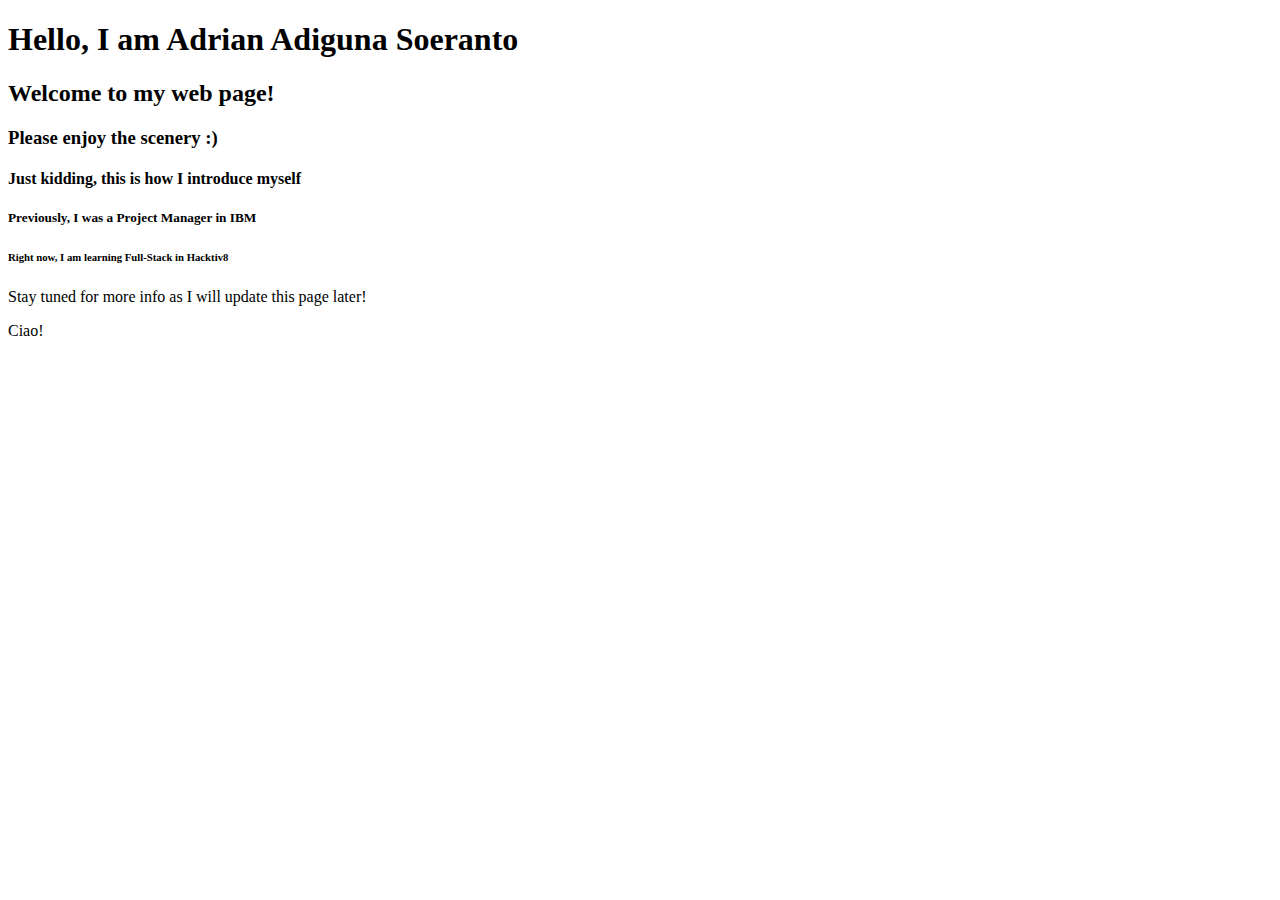
==== index.html @ 742ce48e "remove br" ====
<!DOCTYPE html>
<html lang="en">

<head>
    <meta charset="UTF-8">
    <meta name="viewport" content="width=device-width, initial-scale=1.0">
    <meta http-equiv="X-UA-Compatible" content="ie=edge">
    <title>Document</title>
</head>

<body>
    <h1>Hello, I am Adrian Adiguna Soeranto</h1>
    <h2>Welcome to my web page!</h2>
    <h3>Please enjoy the scenery :)</h3>
    <h4>Just kidding, this is how I introduce myself</h4>
    <h5>Previously, I was a Project Manager in IBM</h5>
    <h6>Right now, I am learning Full-Stack in Hacktiv8</h6>
    <p>Stay tuned for more info as I will update this page later!</p>
    <span>Ciao!</span>
</body>

</html>
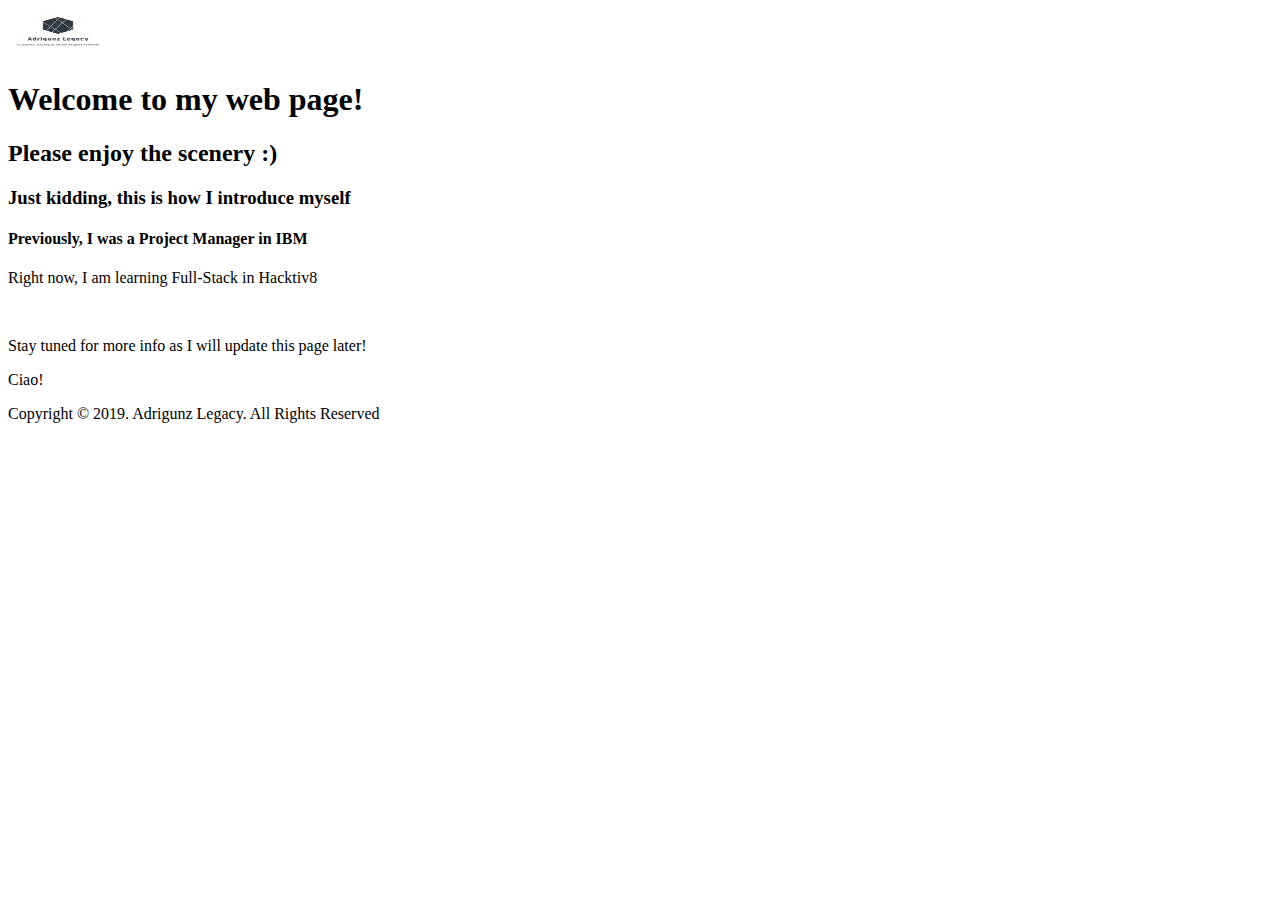
==== commit fecfeec6: "Adding Logo" ====
--- a/index.html
+++ b/index.html
@@ -2,21 +2,32 @@
 <html lang="en">
 
 <head>
+    <title>Adrian Adiguna Soeranto's Website</title>
+    <!-- Meta -->
     <meta charset="UTF-8">
     <meta name="viewport" content="width=device-width, initial-scale=1.0">
     <meta http-equiv="X-UA-Compatible" content="ie=edge">
-    <title>Document</title>
+    <!-- CSS -->
+    <link rel="stylesheet" type="text/css" href="styles.css">
 </head>
 
 <body>
-    <h1>Hello, I am Adrian Adiguna Soeranto</h1>
-    <h2>Welcome to my web page!</h2>
-    <h3>Please enjoy the scenery :)</h3>
-    <h4>Just kidding, this is how I introduce myself</h4>
-    <h5>Previously, I was a Project Manager in IBM</h5>
-    <h6>Right now, I am learning Full-Stack in Hacktiv8</h6>
-    <p>Stay tuned for more info as I will update this page later!</p>
-    <span>Ciao!</span>
+    <div class="title">
+        <img src="logo_transparent.png" alt="Adrigunz Legacy Logo" height="48" width="100" />
+    </div>
+    <div class="content">
+        <h1>Welcome to my web page!</h1>
+        <h2>Please enjoy the scenery :)</h2>
+        <h3>Just kidding, this is how I introduce myself</h3>
+        <h4>Previously, I was a Project Manager in IBM</h4>
+        <p>Right now, I am learning Full-Stack in Hacktiv8</p><br>
+        <p>Stay tuned for more info as I will update this page later!</p>
+        <span>Ciao!</span>
+    </div>
 </body>
 
+<footer>
+    <p>Copyright &copy; 2019. Adrigunz Legacy. All Rights Reserved</p>
+</footer>
+
 </html>--- a/styles.css
+++ b/styles.css
@@ -0,0 +1,21 @@
+body {}
+
+h1 {}
+
+h2 {}
+
+h3 {}
+
+h4 {}
+
+p {}
+
+span {}
+
+footer {}
+
+.title {
+    background-image: url("https://images.pexels.com/photos/301614/pexels-photo-301614.jpeg?cs=srgb&dl=ancient-architecture-asia-301614.jpg&fm=jpg");
+}
+
+.content {}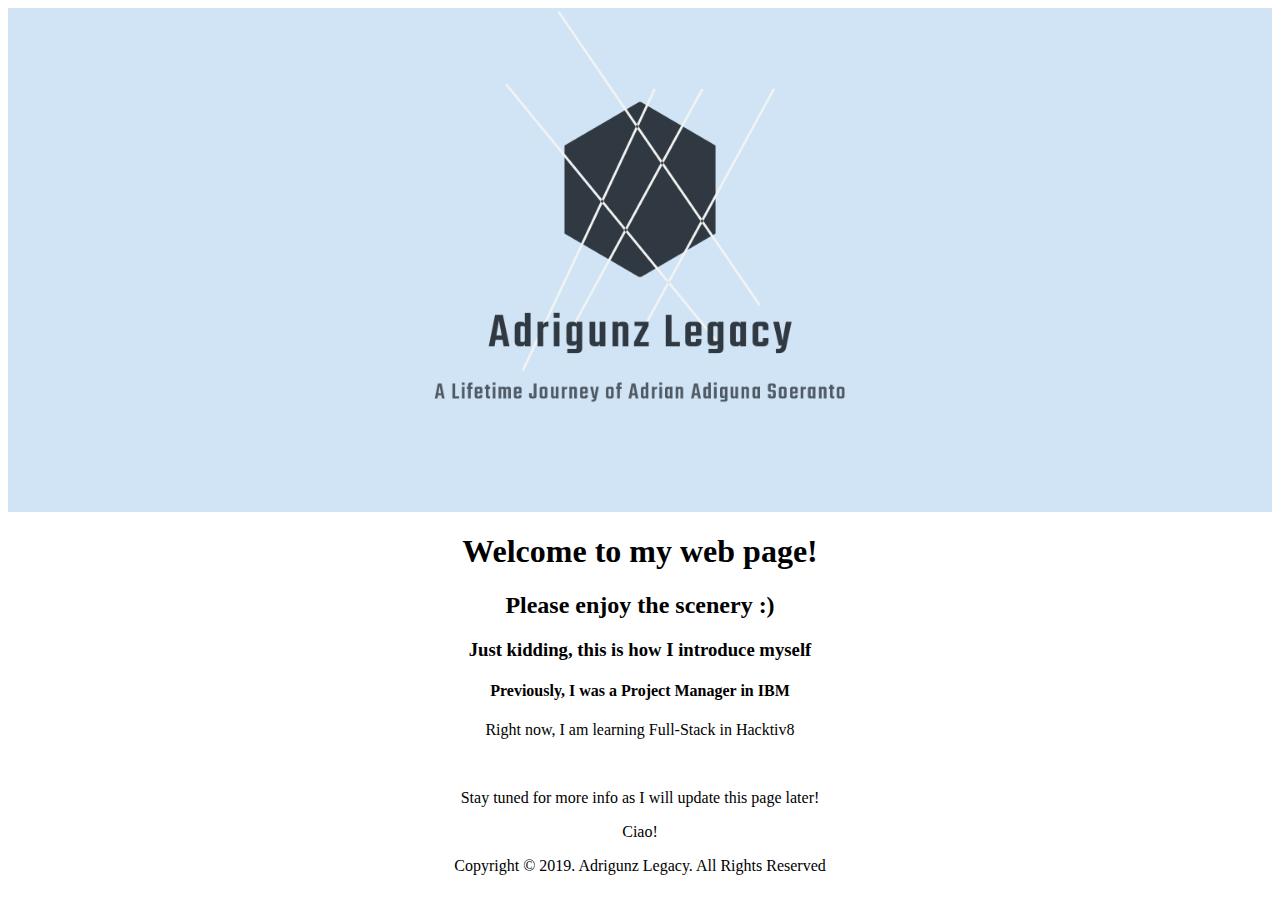
==== commit 756bfa5b: "Adding Logo and BG image" ====
--- a/index.html
+++ b/index.html
@@ -13,7 +13,7 @@
 
 <body>
     <div class="title">
-        <img src="logo_transparent.png" alt="Adrigunz Legacy Logo" height="48" width="100" />
+        <img src="logo_transparent.png" alt="Adrigunz Legacy Logo" height="500" width="500" />
     </div>
     <div class="content">
         <h1>Welcome to my web page!</h1>
--- a/styles.css
+++ b/styles.css
@@ -12,10 +12,15 @@
 
 span {}
 
-footer {}
+footer {
+    text-align: center;
+}
 
 .title {
-    background-image: url("https://images.pexels.com/photos/301614/pexels-photo-301614.jpeg?cs=srgb&dl=ancient-architecture-asia-301614.jpg&fm=jpg");
+    background: #D0E4F5 url("https://images.pexels.com/photos/796306/pexels-photo-796306.jpeg?cs=srgb&dl=clouds-cold-daylight-796306.jpg&fm=jpg") no-repeat fixed 0px 0px;
+    text-align: center;
 }
 
-.content {}+.content {
+    text-align: center;
+}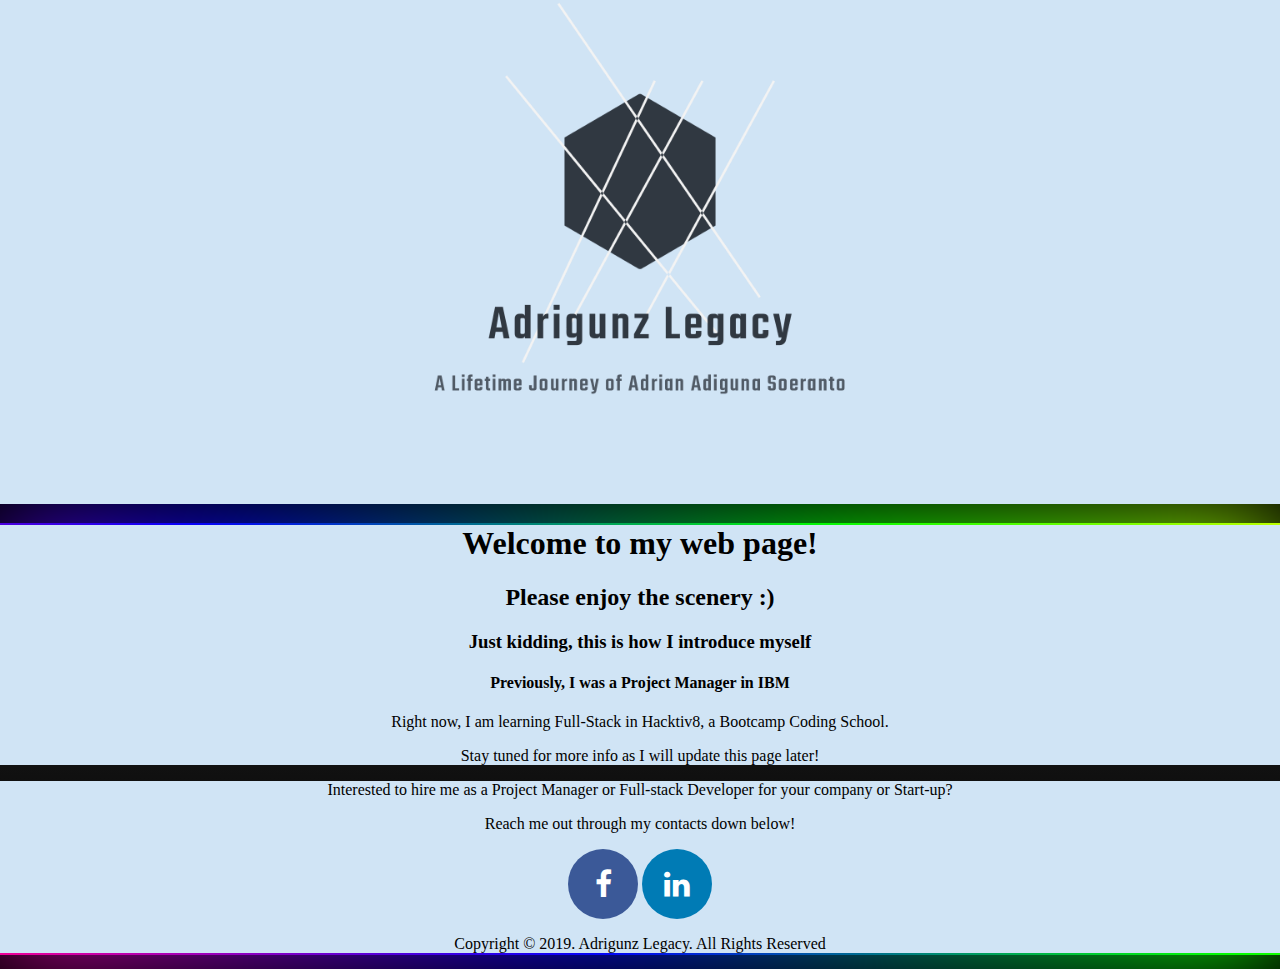
==== commit ee2e1034: "Create Proper Website" ====
--- a/index.html
+++ b/index.html
@@ -9,24 +9,56 @@
     <meta http-equiv="X-UA-Compatible" content="ie=edge">
     <!-- CSS -->
     <link rel="stylesheet" type="text/css" href="styles.css">
+    <!-- Add icon library -->
+    <link rel="stylesheet" href="https://cdnjs.cloudflare.com/ajax/libs/font-awesome/4.7.0/css/font-awesome.min.css">
+    <style>
+        .fa {
+            padding: 20px;
+            font-size: 30px;
+            width: 30px;
+            text-align: center;
+            text-decoration: none;
+            border-radius: 50%;
+        }
+        
+        .fa:hover {
+            opacity: 0.7;
+        }
+        
+        .fa-facebook {
+            background: #3B5998;
+            color: white;
+        }
+        
+        .fa-linkedin {
+            background: #007bb5;
+            color: white;
+        }
+    </style>
 </head>
 
 <body>
     <div class="title">
         <img src="logo_transparent.png" alt="Adrigunz Legacy Logo" height="500" width="500" />
     </div>
-    <div class="content">
-        <h1>Welcome to my web page!</h1>
-        <h2>Please enjoy the scenery :)</h2>
-        <h3>Just kidding, this is how I introduce myself</h3>
-        <h4>Previously, I was a Project Manager in IBM</h4>
-        <p>Right now, I am learning Full-Stack in Hacktiv8</p><br>
-        <p>Stay tuned for more info as I will update this page later!</p>
-        <span>Ciao!</span>
-    </div>
+    <div class="block">
+        <div class="content">
+            <h1>Welcome to my web page!</h1>
+            <h2>Please enjoy the scenery :)</h2>
+            <h3>Just kidding, this is how I introduce myself</h3>
+            <h4>Previously, I was a Project Manager in IBM</h4>
+            <p>Right now, I am learning Full-Stack in Hacktiv8, a Bootcamp Coding School.</p>
+            <p>Stay tuned for more info as I will update this page later!</p>
+        </div>
+        </block>
 </body>
 
 <footer>
+    <span>Interested to hire me as a Project Manager or Full-stack Developer for your company or Start-up?</span><br>
+    <p>Reach me out through my contacts down below!</p>
+    <!-- Add font awesome icons -->
+    <a href="https://www.facebook.com/adrian.adiguna.1" class="fa fa-facebook"></a>
+    <a href="https://www.linkedin.com/in/adrian-adiguna-9593b153/" class="fa fa-linkedin"></a>
     <p>Copyright &copy; 2019. Adrigunz Legacy. All Rights Reserved</p>
 </footer>
 
--- a/styles.css
+++ b/styles.css
@@ -1,26 +1,67 @@
-body {}
-
-h1 {}
-
-h2 {}
-
-h3 {}
-
-h4 {}
-
-p {}
-
-span {}
-
-footer {
-    text-align: center;
-}
-
-.title {
-    background: #D0E4F5 url("https://images.pexels.com/photos/796306/pexels-photo-796306.jpeg?cs=srgb&dl=clouds-cold-daylight-796306.jpg&fm=jpg") no-repeat fixed 0px 0px;
-    text-align: center;
-}
-
-.content {
-    text-align: center;
-}+    body {
+        margin: 0;
+        padding: 0;
+        background-color: #000;
+    }
+    
+    h1 {}
+    
+    h2 {}
+    
+    h3 {}
+    
+    h4 {}
+    
+    p {}
+    
+    span {}
+    
+    footer {
+        background: #D0E4F5 url("https://images.pexels.com/photos/2127789/pexels-photo-2127789.jpeg?cs=srgb&dl=adventure-air-aircraft-2127789.jpg&fm=jpg") no-repeat scroll 0% 50%;
+        text-align: center;
+    }
+    
+    .title {
+        background: #D0E4F5 url("https://images.pexels.com/photos/796306/pexels-photo-796306.jpeg?cs=srgb&dl=clouds-cold-daylight-796306.jpg&fm=jpg") no-repeat fixed 0px 0px;
+        text-align: center;
+    }
+    
+    .content {
+        background: #D0E4F5 url("https://images.pexels.com/photos/2166695/pexels-photo-2166695.jpeg?cs=srgb&dl=backlit-fog-foggy-2166695.jpg&fm=jpg") no-repeat scroll 0% 0%;
+        text-align: center;
+    }
+    
+    .block {
+        position: relative;
+        background: linear-gradient(0deg, #000, #272727);
+    }
+    
+    .block:before,
+    .block:after {
+        content: '';
+        position: absolute;
+        left: -2px;
+        top: -2px;
+        background: linear-gradient(45deg, #fb0094, #0000ff, #00ff00, #ffff00, #ff0000, #fb0094, #0000ff, #00ff00, #ffff00, #ff0000);
+        background-size: 400%;
+        width: calc(100% + 4px);
+        height: calc(100% + 4px);
+        z-index: -1;
+        animation: steam 20s linear infinite;
+    }
+    
+    @keyframes steam {
+        0% {
+            background-position: 0 0;
+        }
+        50% {
+            background-position: 400% 0;
+        }
+        100% {
+            background-position: 0 0;
+        }
+    }
+    
+    .block:after {
+        filter: blur(50px);
+    }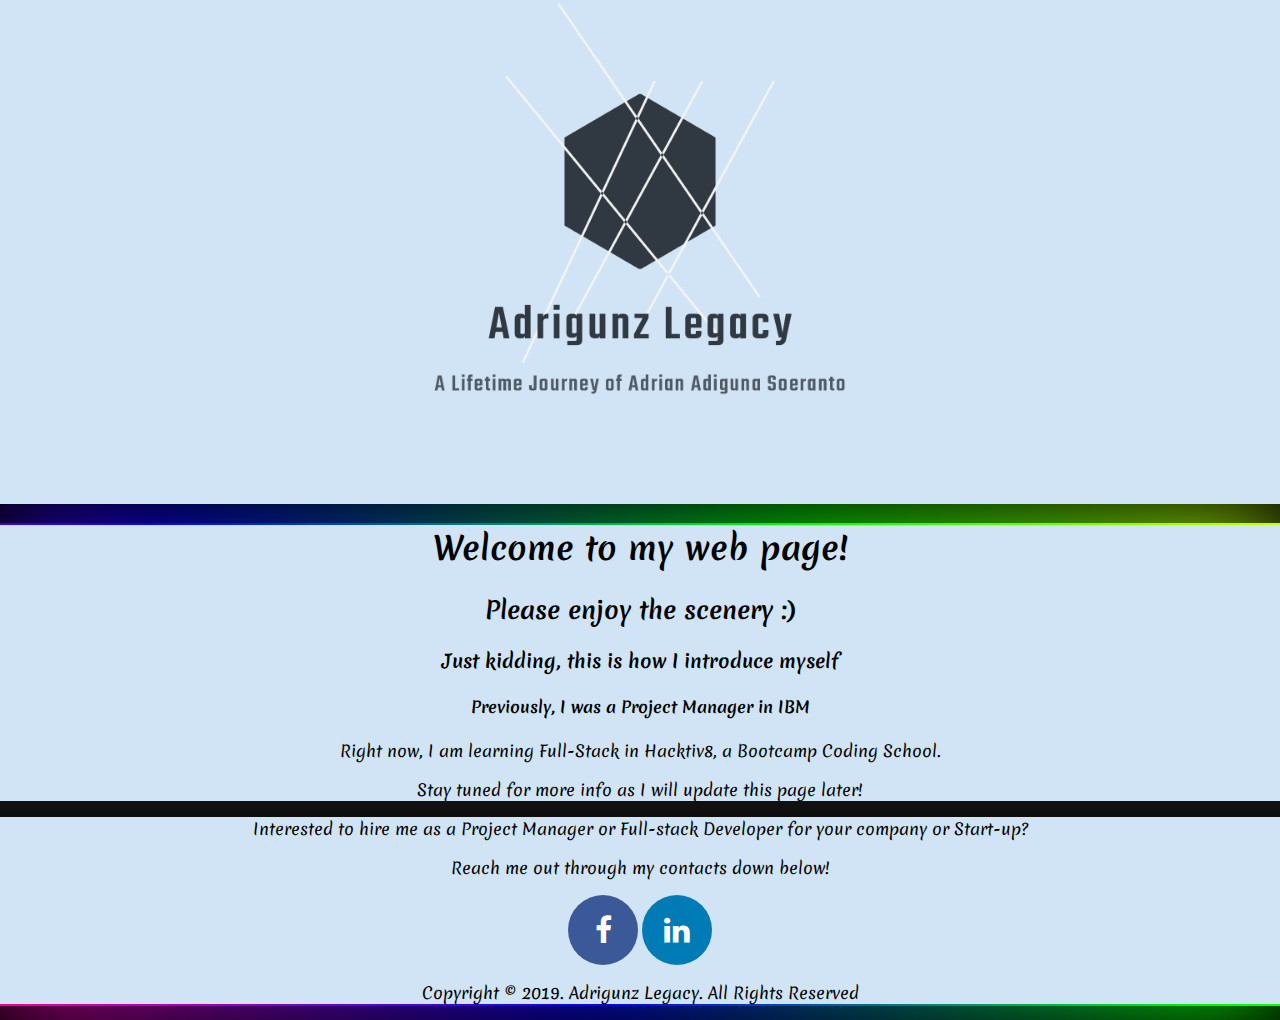
==== commit 9ddf7230: "Update index.html" ====
--- a/index.html
+++ b/index.html
@@ -11,6 +11,8 @@
     <link rel="stylesheet" type="text/css" href="styles.css">
     <!-- Add icon library -->
     <link rel="stylesheet" href="https://cdnjs.cloudflare.com/ajax/libs/font-awesome/4.7.0/css/font-awesome.min.css">
+    <!-- Font for Text -->
+    <link href='https://fonts.googleapis.com/css?family=Merienda' rel='stylesheet'>
     <style>
         .fa {
             padding: 20px;
@@ -33,6 +35,30 @@
         .fa-linkedin {
             background: #007bb5;
             color: white;
+        }
+        
+        h1 {
+            font-family: 'Merienda';
+        }
+        
+        h2 {
+            font-family: 'Merienda';
+        }
+        
+        h3 {
+            font-family: 'Merienda';
+        }
+        
+        h4 {
+            font-family: 'Merienda';
+        }
+        
+        p {
+            font-family: 'Merienda';
+        }
+        
+        span {
+            font-family: 'Merienda';
         }
     </style>
 </head>
